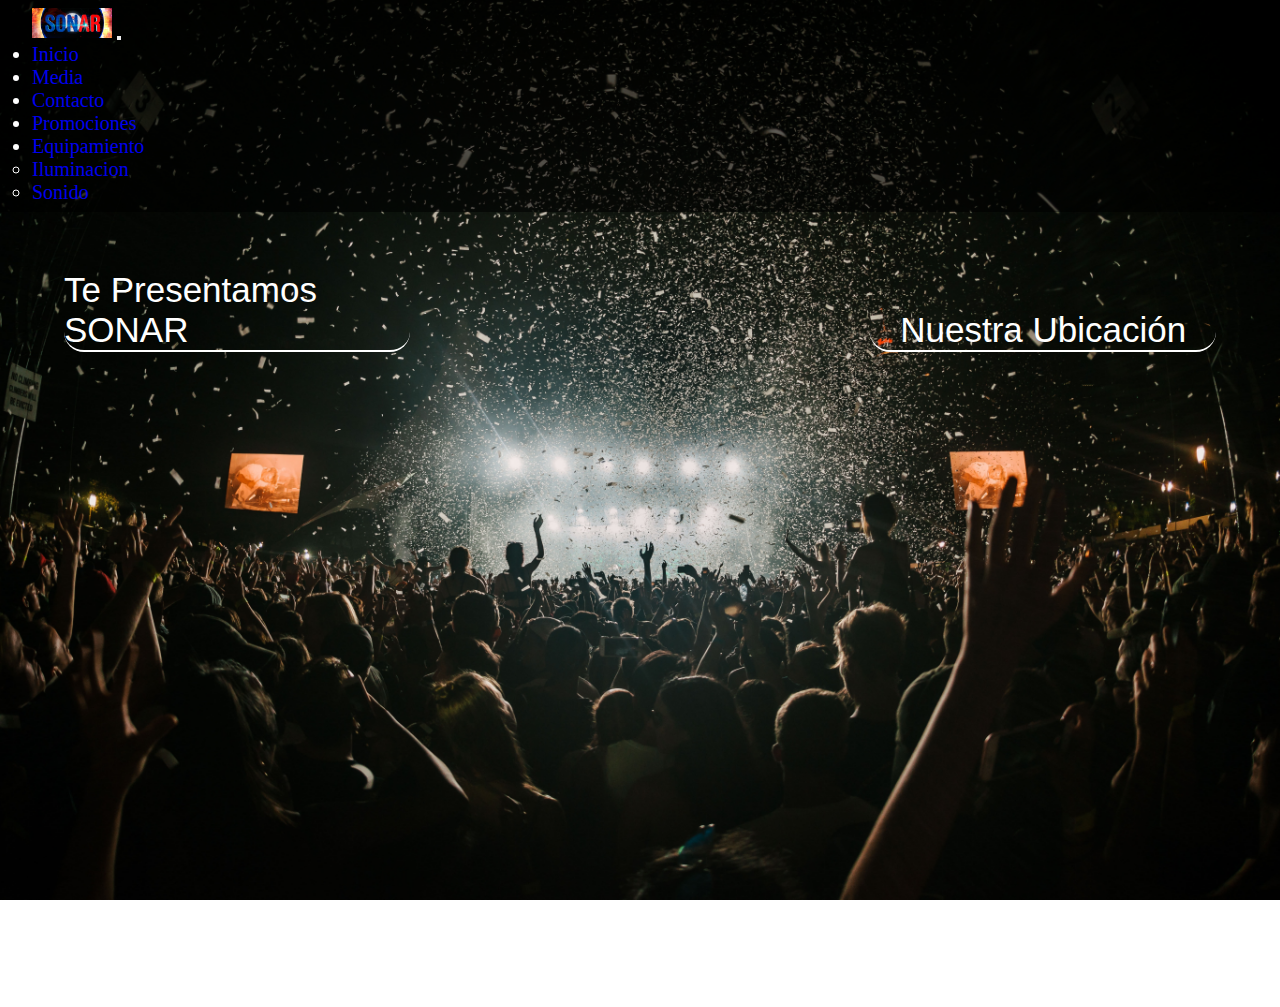
==== index.html @ ed2eee92 "navbar" ====
<!DOCTYPE html>
<html lang="en">
<head>
    <meta charset="UTF-8">
    <meta http-equiv="X-UA-Compatible" content="IE=edge">
    <meta name="viewport" content="width=device-width, initial-scale=1.0">
    <!--link bootstrap-->
    <link href="https://cdn.jsdelivr.net/npm/bootstrap@5.2.0/dist/css/bootstrap.min.css" rel="stylesheet" integrity="sha384-gH2yIJqKdNHPEq0n4Mqa/HGKIhSkIHeL5AyhkYV8i59U5AR6csBvApHHNl/vI1Bx" crossorigin="anonymous">
    <script src="https://cdn.jsdelivr.net/npm/bootstrap@5.2.0/dist/js/bootstrap.bundle.min.js" integrity="sha384-A3rJD856KowSb7dwlZdYEkO39Gagi7vIsF0jrRAoQmDKKtQBHUuLZ9AsSv4jD4Xa" crossorigin="anonymous"></script>
    <!--link css-->
    <link rel="stylesheet" href="css/estilos.css">
    <!--iconos-->
    <link rel="shortcut icon" href="/assets/Iconos/img-sonar.ico" type="image/x-icon">
    <link rel="stylesheet" href="../css/font-awesome.css">
    <!--js-->
    <script src="../js/jquery-3.2.1.js"></script>
    <script src="../js/script.js"></script>
    
    <title>Sonar</title>
</head>
<body>
  <header class="header">
    <nav class="navbar navbar-expand-lg navbar-dark">
      <div class="container-fluid">
        <a class="navbar-brand" href="#">
          <img src="/assets/Img/img-sonar.jpg" alt="logo" width="80px" height="30px">
        </a>
        <button class="navbar-toggler" type="button" data-bs-toggle="collapse" data-bs-target="#navbarSupportedContent" aria-controls="navbarSupportedContent" aria-expanded="false" aria-label="Toggle navigation">
          <span class="navbar-toggler-icon"></span>
        </button>
        <div class="d-flex justify-content-around" id="navbarSupportedContent">
          <ul class="navbar-nav me-auto mb-2 mb-lg-0 ">
            <li class="nav-item">
              <a class="nav-link active" aria-current="page" href="#">Inicio</a>
            </li>
            <li class="nav-item">
              <a class="nav-link active" aria-current="page" href="pages/media.html">Media</a>
            </li>
            <li class="nav-item">
              <a class="nav-link active" aria-current="page" href="pages/contacto.html">Contacto</a>
            </li>
            <li class="nav-item">
              <a class="nav-link active" aria-current="page" href="pages/promociones.html">Promociones</a>
            </li>
            <li class="nav-item dropdown">
              <a class="nav-link dropdown-toggle active" href="#" role="button" data-bs-toggle="dropdown" aria-expanded="false">
                Equipamiento
              </a>
              <ul class="dropdown-menu">
                <li><a class="dropdown-item" href="pages/iluminacion.html">Iluminacion</a></li>
                <li><a class="dropdown-item" href="pages/sonido.html">Sonido</a></li>
              </ul>
            </li>
          </ul>
        </div>
      </div>
    </nav>
  </header>
    <main id="video-ubi">
        <section class="grid-container">
          <article class="item item1">
              <p>Te Presentamos SONAR </p>
          </article>
          <article class="item item2">
            <iframe width="100%" height="300px" src="https://www.youtube.com/embed/h57BL_APNJU" title="Tomorrowland Belgium 2022 l Official Trailer" frameborder="0" allow="accelerometer; autoplay; clipboard-write; encrypted-media; gyroscope; picture-in-picture" allowfullscreen></iframe>
          </article>
          <article class="item item3">
              <p>Nuestra Ubicación</p>
          </article>
          <article class="item item4">
            <iframe src="https://www.google.com/maps/embed?pb=!1m18!1m12!1m3!1d3284.0168878894538!2d-58.38375908423683!3d-34.60373446500705!2m3!1f0!2f0!3f0!3m2!1i1024!2i768!4f13.1!3m3!1m2!1s0x4aa9f0a6da5edb%3A0x11bead4e234e558b!2sObelisco!5e0!3m2!1ses!2sar!4v1658296206039!5m2!1ses!2sar" width="100%" height="300" style="border:0;" allowfullscreen="" loading="lazy" referrerpolicy="no-referrer-when-downgrade"></iframe>
             
          </article>
      </section>
      </main>
      <footer id="footer">
        <article>
            <h4>Desarrollado por Leandro Angelico</h4>
            <h4>Seguinos en nuestras redes</h4>
        </article>
    
        <article class="redessociales">
            <!--Iconos de redes-->
            <!--Iconos de redes-->
            <!--Iconos de redes-->
        </article>
    </footer>
    <script src="libs/bootstrap/js/bootstrap.bundle.min.js"></script>
</body>
</html>
---- css/estilos.css ----
@font-face {
    font-family: 'FontAwesome';
    src: url('../fonts/fontawesome-webfont.eot?v=4.7.0');
    src: url('../fonts/fontawesome-webfont.eot?#iefix&v=4.7.0') format('embedded-opentype'), url('../fonts/fontawesome-webfont.woff2?v=4.7.0') format('woff2'), url('../fonts/fontawesome-webfont.woff?v=4.7.0') format('woff'), url('../fonts/fontawesome-webfont.ttf?v=4.7.0') format('truetype'), url('../fonts/fontawesome-webfont.svg?v=4.7.0#fontawesomeregular') format('svg');
    font-weight: normal;
    font-style: normal;}
/*FONTS*/
@import url('https://fonts.googleapis.com/css2?family=Roboto+Slab:wght@800&display=swap');
@import url('https://fonts.googleapis.com/css2?family=Roboto+Slab:wght@500;800&display=swap'); /*font-family: 'Roboto Slab', serif; */
@import url('https://fonts.googleapis.com/css2?family=Anton&family=Roboto+Slab:wght@500;800&display=swap'); /*font-family: 'Anton', sans-serif;*/
@import url('https://fonts.googleapis.com/css2?family=Anton&family=Montserrat:wght@500&family=Roboto+Slab:wght@500;800&display=swap'); /*font-family: 'Anton', sans-serif */
@import url('https://fonts.googleapis.com/css2?family=Cormorant+SC:wght@300&display=swap'); /*font-family: 'Cormorant SC', serif; */
@import url('https://fonts.googleapis.com/css2?family=Yaldevi&display=swap'); /*font-family: 'Yaldevi', sans-serif; */

*{
    box-sizing: border-box;
    margin: 0;
    padding: 0;
    text-decoration: none;
}

body {
    background-image: url(../assets/backgrounds/fondo2.jpg);
    background-size: cover;
    background-repeat: no-repeat;
    background-position: center;
    background-attachment: fixed;
    display: grid;
    grid-template-rows: auto 1fr auto;
    min-height: 100vh;
   
}
/* footer===================================*/
#footer{
    width: 100%;
    height:115px;
    color: rgb(255, 255, 255);
    padding: 20px 20px;
    font-family: 'Roboto Slab', serif;
}
/* Index Grid =============================*/
.grid-container{
    font-family: 'Yaldevi', sans-serif;
    font-size: 35px;
   
    width: 90%;
    height: 600px;
    margin: 40px auto; 

    display: grid;
    grid-template-columns: 30% 40% 30%;
    grid-template-rows: 100px;
    grid-template-areas:
    "titulo .  titulo-ubi"
    "video  .  ubi"
    ;
}
.item{
    
    display: flex;
    justify-content: center;
    align-items: center;
}
.item1{
    color: white;
    flex-direction: column;
    justify-content: end;
    border-bottom: white solid 2px ;
    border-radius: 20px;

    grid-area: titulo;
}
.item2{ 
    flex-direction: column;
    justify-content:flex-start;
    margin-top: 35px;
   
    grid-area: video;
}
.item3{
    color: white;
    flex-direction: column;
    justify-content: end;
    border-bottom: white solid 2px ;
    border-radius: 20px;

    grid-area: titulo-ubi;
}
.item4{
    flex-direction: column;
    justify-content:flex-start;
    margin-top: 35px;

    grid-area: ubi;  
}
/*Index Grid Responsive=======================*/
@media (max-width:768px){
    .grid-container{
    font-family: 'Yaldevi', sans-serif;
    font-size: 35px;
    
    width: 90%;
    height: 600px;
    margin: 40px auto;
    display: grid;
    grid-template-columns: 100%;
    grid-template-areas:
    "titulo"
    "video"
    "titulo-ubi"
    "ubi"
    ;
    }

.item1{
    text-align: center;      
}
.item3{
    text-align: center;
}

}


/*Barra de navegacion=============================*/
header{
    color: #fff;
    
    justify-content:space-between;
    align-items:center;
    padding: .5rem 2rem;
    text-decoration:none;
    font-size: 20px;
    background-color: rgba(0, 0, 0, 0.555);
}
.logo-header img{
    width: 80px;}

/*FORMULARIO DE CONTACTO===================================*/
.body-contact{
    background: #00000025;
    color: #fff;
    font-family: 'Yaldevi', sans-serif;
    padding: 0 1.5em;
    border-radius: 20px;
}

.contenido{
    max-width: 1170px;
    margin-left: auto;
    margin-right: auto;
    padding: 1.5em;
    margin-top: 6em;
    
}

.contenedor-contacto{
    box-shadow: 0 0 20px 0 rgba(255, 255, 255, 0.301);
    border-radius: 20px;
}

.contenedor-contacto > *{
    padding: 1em;
}

.formulario-contacto{
    background-color: #222222c5;
    border-radius: 20px;
}

.formulario-contacto form{
    display: grid;
    grid-template-columns: 1fr 1fr;
}

.formulario-contacto form .bloque{
    grid-column: 1/3;

}

.formulario-contacto form p{
    margin: 0;
    padding: 1em;
}

.formulario-contacto form button,
.formulario-contacto form input,
.formulario-contacto form textarea{
    width: 100%;
    padding: .7em;
    border: none;
    background: none;
    outline: 0;
    border-bottom: 1px solid #ffffff;
    color: #fff;
}

.formulario-contacto form button{
    background-color: #1100ff;
    border-radius: 20px;
    border: 0;
    text-transform: uppercase;
    padding: 1em;
    cursor: pointer;
    font-family: 'Yaldevi', sans-serif;
}
/*color boton gradiente*/
.formulario-contacto form button:hover{
    background: rgb(2,0,36);
    background: linear-gradient(90deg, rgba(2,0,36,1) 0%, rgba(6,5,79,1) 15%, rgba(255,0,0,1) 52%, rgba(9,9,121,1) 85%); 
   

}

.info-contacto{
    color: rgb(255, 255, 255);
    border-radius: 20px;
    background-image: url(/assets/backgrounds/fondo3.jpg);
    background-size: cover;  
}

.icono-perfil{
    display: flex;
    justify-content: center; 
    margin-bottom: 1em;     
}
.info-contacto h2{
    display: flex;
    justify-content: center;
    margin-bottom: 150px;
}

.info-contacto ul{
    list-style-type: none;
    
}

.info-contacto ul li{
    padding: .3em;
}


/*Formulario responsive========================*/
@media (min-width: 768px) {

    .body-contact{
        height: 100vh;
        padding: 0 4rem;
    }

    .contenedor-contacto{
        display: grid;
        grid-template-columns: 2fr 1fr;
    }

    .contenedor-contacto > *{
        padding: 2em;
    }

    .info-contacto h4,
    .info-contacto ul,
    .info-contacto p{
        padding: 1em;
        text-align: left;
        
    }
    
}
/*Equipamiento Grid==========================*/
.equipamiento-grid{
    font-family: "poppins", sans-serif;
    font-size: 35px;
   
   
    width: 90%;
    height: 600px;
    margin: 40px auto; 

    display: grid;
    grid-template-columns: 290px 290px 290px 290px 290px 290px;
    grid-template-rows: 200px 200px 200px;
    grid-template-areas:
    "img1 img2 img3 img4 img5 img6"
    "img7 img8 img9 img10 img11 img12"
    "img13 img14 img15 img16 img17 img18"   
    ;
}
.img{
    display: flex;
    justify-content: center;
}
.img1{
    background-color: #1100ff;
}
.img2{
    background-color: #fff;
}
.img3{
    background-color: #1100ff;
}
.img4{
    background-color: #fff;
}
.img5{
    background-color: #1100ff;
}
.img6{
    background-color: #fff;
}
.img7{
    background-color: #1100ff;
}
.img8{
    background-color: #fff;
}
.img9{
    background-color: #1100ff;
}
.img10{
    background-color: #fff;
}
.img11{
    background-color: #1100ff;
}
.img12{
    background-color: #fff;
}
.img13{
    background-color: #1100ff;
}
.img14{
    background-color: #fff;
}
.img15{
    background-color: #1100ff;
}
.img16{
    background-color: #fff;
}
.img17{
    background-color: #1100ff;
}
.img18{
    background-color: #fff;
}

/*Equipamiento  Grid Responsive==========================*/
@media(max-width:768px){
    .equipamiento-grid{
    font-family: 'Yaldevi', sans-serif;
    font-size: 35px;
    
    width: 90%;
    height: 600px;
    margin: 40px auto;
    display: grid;
    grid-template-columns: 100%;
    grid-template-rows: 150px 150px 150px 150px 150px 150px 150px 150px 150px 150px 150px 150px 150px 150px 150px 150px 150px 150px;
    grid-template-areas:
    "img1"
    "img2"
    "img3"
    "img4"
    "img5"
    "img6"
    "img7"
    "img8"
    "img9"
    "img10"
    "img11"
    "img12"
    "img13"
    "img14"
    "img15"
    "img16"
    "img17"
    "img18"
    }
}
/*Promociones Grid =============================*/
.promociones-grid{
    font-family: 'Yaldevi', sans-serif;
    font-size: 25px;

    width: 90%;
    height: 600px;
    margin: 40px auto;

    display: grid;
    grid-template-columns:100% ;
    grid-template-rows: 300px;
    grid-template-areas: 
    "promo1"
    "promo2"
    "promo3";
}
.promo{
    display: flex;
    justify-content: center;
    align-items: center;
}
.promo1{
    background-color: #1100ff;
}
.promo2{
    background-color: #fff;
}
.promo3{
    background-color:#1100ff;
}
/*Promociones Grid Responsive============================*/
@media(max-width:768px){
    .promociones-grid{
        font-family: 'Yaldevi', sans-serif;
    font-size: 25px;

    width: 90%;
    height: 600px;
    margin: 40px auto;

    display: grid;
    grid-template-columns: 100%;
    grid-template-rows: 300px 300px 300px;
    grid-template-areas: 
    "promo1"
    "promo2"
    "promo3"
    ;
    }
}
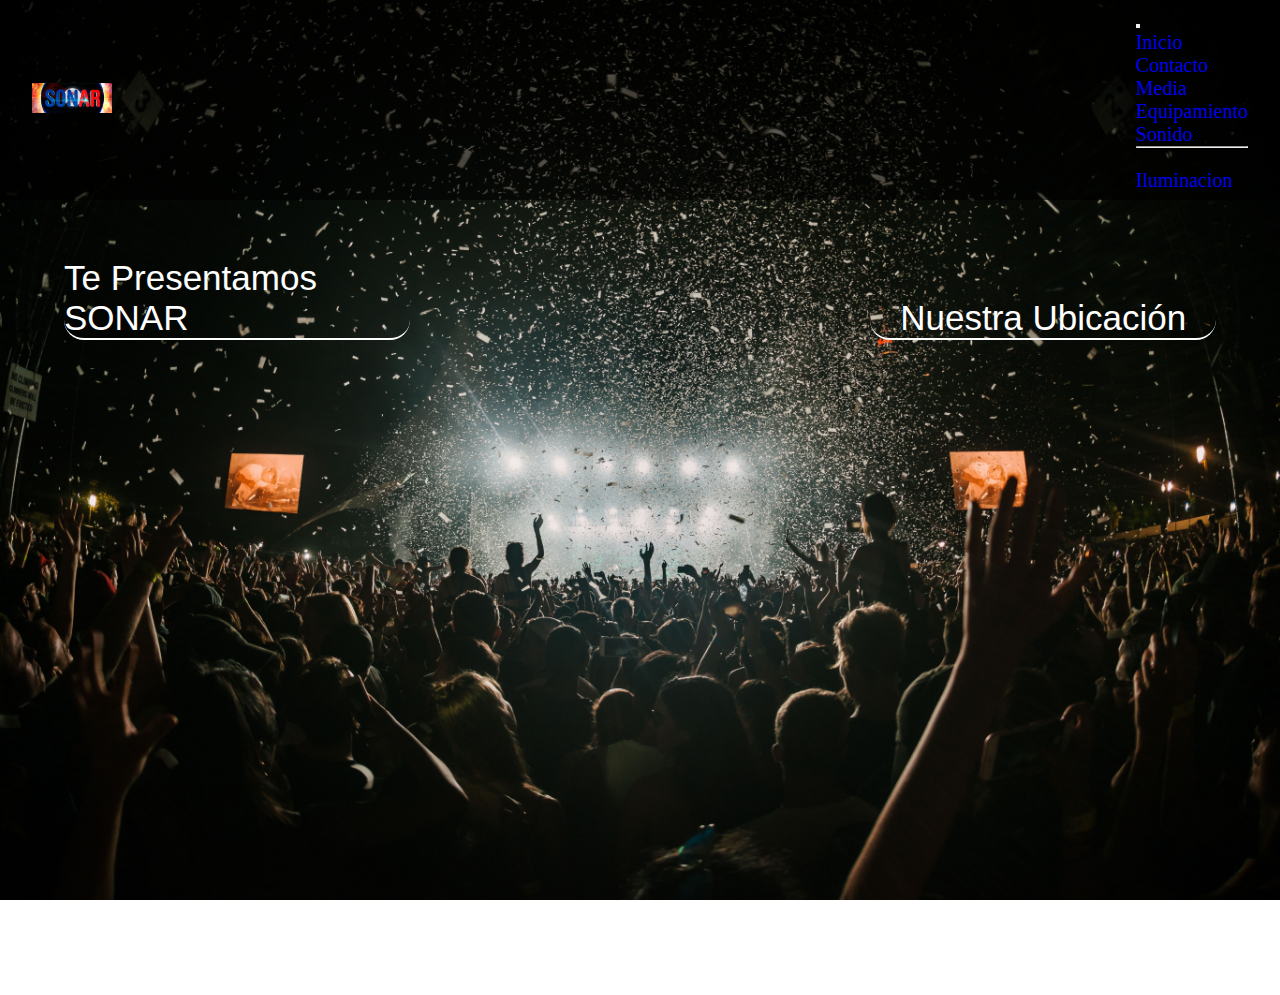
==== commit 9c24edae: "arreglonavbar" ====
--- a/index.html
+++ b/index.html
@@ -20,35 +20,33 @@
 </head>
 <body>
   <header class="header">
+    <div>
+      <img src="/assets/Iconos/img-sonar.ico" alt="icono logo" width="80px">
+    </div>
     <nav class="navbar navbar-expand-lg navbar-dark">
       <div class="container-fluid">
-        <a class="navbar-brand" href="#">
-          <img src="/assets/Img/img-sonar.jpg" alt="logo" width="80px" height="30px">
-        </a>
         <button class="navbar-toggler" type="button" data-bs-toggle="collapse" data-bs-target="#navbarSupportedContent" aria-controls="navbarSupportedContent" aria-expanded="false" aria-label="Toggle navigation">
           <span class="navbar-toggler-icon"></span>
         </button>
-        <div class="d-flex justify-content-around" id="navbarSupportedContent">
-          <ul class="navbar-nav me-auto mb-2 mb-lg-0 ">
+        <div class="collapse navbar-collapse" id="navbarSupportedContent">
+          <ul class="navbar-nav me-auto mb-2 mb-lg-0">
             <li class="nav-item">
               <a class="nav-link active" aria-current="page" href="#">Inicio</a>
             </li>
             <li class="nav-item">
-              <a class="nav-link active" aria-current="page" href="pages/media.html">Media</a>
+              <a class="nav-link active" href="pages/contacto.html">Contacto</a>
             </li>
             <li class="nav-item">
-              <a class="nav-link active" aria-current="page" href="pages/contacto.html">Contacto</a>
-            </li>
-            <li class="nav-item">
-              <a class="nav-link active" aria-current="page" href="pages/promociones.html">Promociones</a>
+              <a class="nav-link active" href="pages/media.html">Media</a>
             </li>
             <li class="nav-item dropdown">
-              <a class="nav-link dropdown-toggle active" href="#" role="button" data-bs-toggle="dropdown" aria-expanded="false">
+              <a class="nav-link active dropdown-toggle" href="#" role="button" data-bs-toggle="dropdown" aria-expanded="false">
                 Equipamiento
               </a>
               <ul class="dropdown-menu">
+                <li><a class="dropdown-item" href="pages/sonido.html">Sonido</a></li>
+                <li><hr class="dropdown-divider"></li>
                 <li><a class="dropdown-item" href="pages/iluminacion.html">Iluminacion</a></li>
-                <li><a class="dropdown-item" href="pages/sonido.html">Sonido</a></li>
               </ul>
             </li>
           </ul>
--- a/css/estilos.css
+++ b/css/estilos.css
@@ -123,9 +123,8 @@
 
 
 /*Barra de navegacion=============================*/
-header{
-    color: #fff;
-    
+header{ 
+    display: flex;
     justify-content:space-between;
     align-items:center;
     padding: .5rem 2rem;
@@ -133,9 +132,6 @@
     font-size: 20px;
     background-color: rgba(0, 0, 0, 0.555);
 }
-.logo-header img{
-    width: 80px;}
-
 /*FORMULARIO DE CONTACTO===================================*/
 .body-contact{
     background: #00000025;
@@ -266,117 +262,7 @@
     }
     
 }
-/*Equipamiento Grid==========================*/
-.equipamiento-grid{
-    font-family: "poppins", sans-serif;
-    font-size: 35px;
-   
-   
-    width: 90%;
-    height: 600px;
-    margin: 40px auto; 
-
-    display: grid;
-    grid-template-columns: 290px 290px 290px 290px 290px 290px;
-    grid-template-rows: 200px 200px 200px;
-    grid-template-areas:
-    "img1 img2 img3 img4 img5 img6"
-    "img7 img8 img9 img10 img11 img12"
-    "img13 img14 img15 img16 img17 img18"   
-    ;
-}
-.img{
-    display: flex;
-    justify-content: center;
-}
-.img1{
-    background-color: #1100ff;
-}
-.img2{
-    background-color: #fff;
-}
-.img3{
-    background-color: #1100ff;
-}
-.img4{
-    background-color: #fff;
-}
-.img5{
-    background-color: #1100ff;
-}
-.img6{
-    background-color: #fff;
-}
-.img7{
-    background-color: #1100ff;
-}
-.img8{
-    background-color: #fff;
-}
-.img9{
-    background-color: #1100ff;
-}
-.img10{
-    background-color: #fff;
-}
-.img11{
-    background-color: #1100ff;
-}
-.img12{
-    background-color: #fff;
-}
-.img13{
-    background-color: #1100ff;
-}
-.img14{
-    background-color: #fff;
-}
-.img15{
-    background-color: #1100ff;
-}
-.img16{
-    background-color: #fff;
-}
-.img17{
-    background-color: #1100ff;
-}
-.img18{
-    background-color: #fff;
-}
-
-/*Equipamiento  Grid Responsive==========================*/
-@media(max-width:768px){
-    .equipamiento-grid{
-    font-family: 'Yaldevi', sans-serif;
-    font-size: 35px;
-    
-    width: 90%;
-    height: 600px;
-    margin: 40px auto;
-    display: grid;
-    grid-template-columns: 100%;
-    grid-template-rows: 150px 150px 150px 150px 150px 150px 150px 150px 150px 150px 150px 150px 150px 150px 150px 150px 150px 150px;
-    grid-template-areas:
-    "img1"
-    "img2"
-    "img3"
-    "img4"
-    "img5"
-    "img6"
-    "img7"
-    "img8"
-    "img9"
-    "img10"
-    "img11"
-    "img12"
-    "img13"
-    "img14"
-    "img15"
-    "img16"
-    "img17"
-    "img18"
-    }
-}
+
 /*Promociones Grid =============================*/
 .promociones-grid{
     font-family: 'Yaldevi', sans-serif;
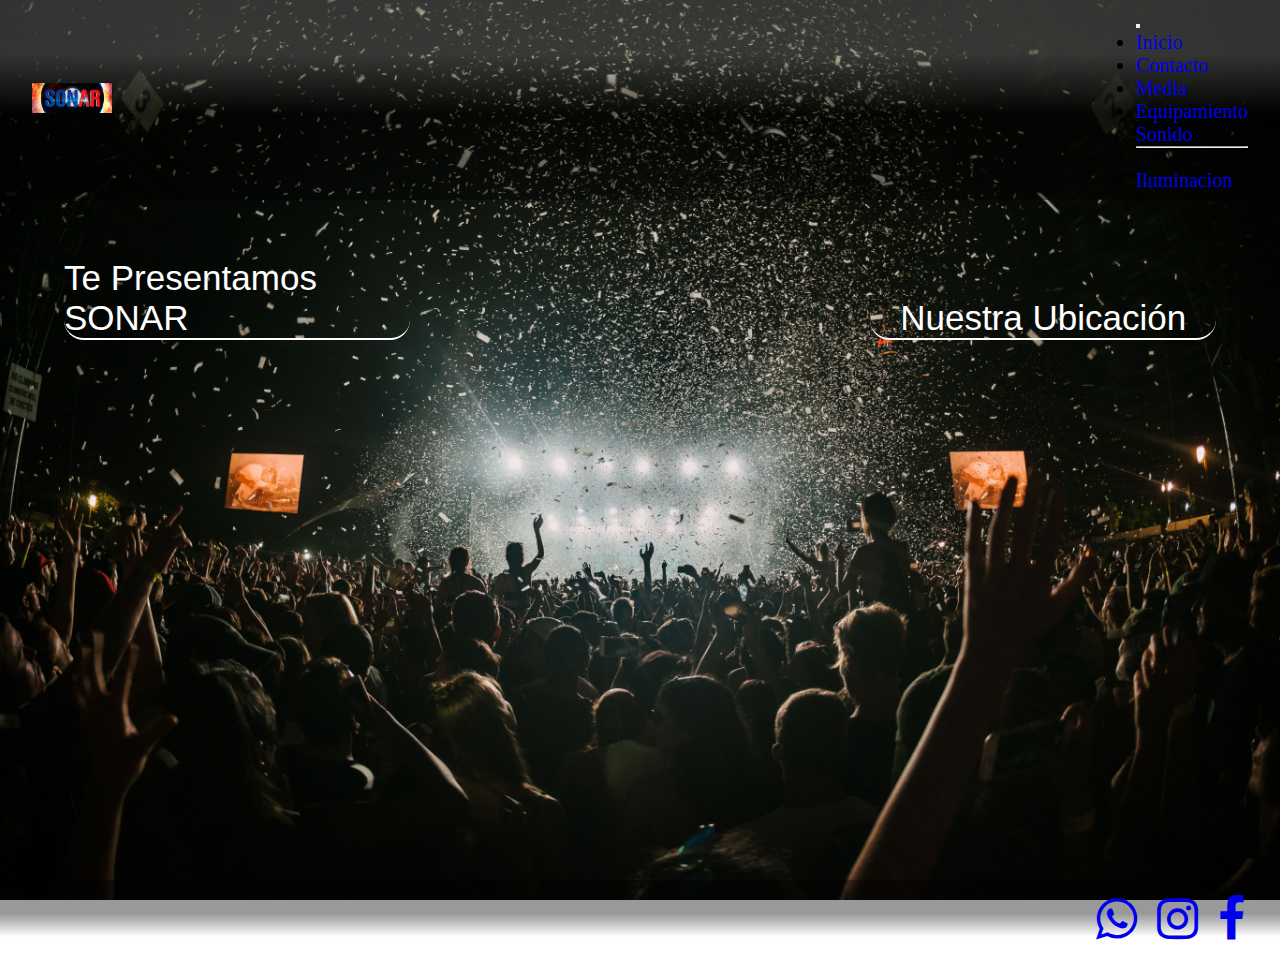
==== commit 0d2924f7: "footer" ====
--- a/index.html
+++ b/index.html
@@ -6,9 +6,11 @@
     <meta name="viewport" content="width=device-width, initial-scale=1.0">
     <!--link bootstrap-->
     <link href="https://cdn.jsdelivr.net/npm/bootstrap@5.2.0/dist/css/bootstrap.min.css" rel="stylesheet" integrity="sha384-gH2yIJqKdNHPEq0n4Mqa/HGKIhSkIHeL5AyhkYV8i59U5AR6csBvApHHNl/vI1Bx" crossorigin="anonymous">
-    <script src="https://cdn.jsdelivr.net/npm/bootstrap@5.2.0/dist/js/bootstrap.bundle.min.js" integrity="sha384-A3rJD856KowSb7dwlZdYEkO39Gagi7vIsF0jrRAoQmDKKtQBHUuLZ9AsSv4jD4Xa" crossorigin="anonymous"></script>
     <!--link css-->
     <link rel="stylesheet" href="css/estilos.css">
+    <!--Animate CSS-->
+    <link
+    rel="stylesheet" href="https://cdnjs.cloudflare.com/ajax/libs/animate.css/4.1.1/animate.min.css"/>
     <!--iconos-->
     <link rel="shortcut icon" href="/assets/Iconos/img-sonar.ico" type="image/x-icon">
     <link rel="stylesheet" href="../css/font-awesome.css">
@@ -19,6 +21,7 @@
     <title>Sonar</title>
 </head>
 <body>
+  <!--Navbar-->
   <header class="header">
     <div>
       <img src="/assets/Iconos/img-sonar.ico" alt="icono logo" width="80px">
@@ -54,6 +57,7 @@
       </div>
     </nav>
   </header>
+    <!--Contenido Index-->
     <main id="video-ubi">
         <section class="grid-container">
           <article class="item item1">
@@ -67,22 +71,26 @@
           </article>
           <article class="item item4">
             <iframe src="https://www.google.com/maps/embed?pb=!1m18!1m12!1m3!1d3284.0168878894538!2d-58.38375908423683!3d-34.60373446500705!2m3!1f0!2f0!3f0!3m2!1i1024!2i768!4f13.1!3m3!1m2!1s0x4aa9f0a6da5edb%3A0x11bead4e234e558b!2sObelisco!5e0!3m2!1ses!2sar!4v1658296206039!5m2!1ses!2sar" width="100%" height="300" style="border:0;" allowfullscreen="" loading="lazy" referrerpolicy="no-referrer-when-downgrade"></iframe>
-             
           </article>
       </section>
+      <article>
       </main>
-      <footer id="footer">
-        <article>
-            <h4>Desarrollado por Leandro Angelico</h4>
-            <h4>Seguinos en nuestras redes</h4>
-        </article>
-    
-        <article class="redessociales">
-            <!--Iconos de redes-->
-            <!--Iconos de redes-->
-            <!--Iconos de redes-->
-        </article>
-    </footer>
+      <!--Footer-->
+      <footer class="container-fluid">
+        <ul >
+          <li class="nav-item animacion-footer animate__animated animate__backInLeft">
+            <a class="nav-link" href="pages/contacto.html"><i class="fa fa-whatsapp fa-3x"></i></a>
+          </li>
+          <li class="nav-item animacion-footer animate__animated animate__backInLeft">
+            <a class="nav-link" href="https://www.instagram.com/sonarsannicolas/"><i class="fa fa-instagram fa-3x"></i></a>
+          </li>
+          <li class="nav-item animacion-footer animate__animated animate__backInLeft">
+            <a class="nav-link" href="https://www.facebook.com/sonarsannicolas.sonarsannicolas.9"><i class="fa fa-facebook fa-3x iconfb"></i></a>
+          </li>
+        </ul>
+      </footer>
+    <!--bootstrap js-->
     <script src="libs/bootstrap/js/bootstrap.bundle.min.js"></script>
+    <script src="https://cdn.jsdelivr.net/npm/bootstrap@5.2.0/dist/js/bootstrap.bundle.min.js" integrity="sha384-A3rJD856KowSb7dwlZdYEkO39Gagi7vIsF0jrRAoQmDKKtQBHUuLZ9AsSv4jD4Xa" crossorigin="anonymous"></script>
 </body>
 </html>--- a/css/estilos.css
+++ b/css/estilos.css
@@ -5,11 +5,8 @@
     font-weight: normal;
     font-style: normal;}
 /*FONTS*/
-@import url('https://fonts.googleapis.com/css2?family=Roboto+Slab:wght@800&display=swap');
 @import url('https://fonts.googleapis.com/css2?family=Roboto+Slab:wght@500;800&display=swap'); /*font-family: 'Roboto Slab', serif; */
 @import url('https://fonts.googleapis.com/css2?family=Anton&family=Roboto+Slab:wght@500;800&display=swap'); /*font-family: 'Anton', sans-serif;*/
-@import url('https://fonts.googleapis.com/css2?family=Anton&family=Montserrat:wght@500&family=Roboto+Slab:wght@500;800&display=swap'); /*font-family: 'Anton', sans-serif */
-@import url('https://fonts.googleapis.com/css2?family=Cormorant+SC:wght@300&display=swap'); /*font-family: 'Cormorant SC', serif; */
 @import url('https://fonts.googleapis.com/css2?family=Yaldevi&display=swap'); /*font-family: 'Yaldevi', sans-serif; */
 
 *{
@@ -28,16 +25,62 @@
     display: grid;
     grid-template-rows: auto 1fr auto;
     min-height: 100vh;
+    flex-wrap: wrap;
+}
+/* footer===================================*/
+footer{
+    padding: 15px;
+    background: rgb(255,255,255);
+    background: linear-gradient(0deg, 
+    rgba(255,255,255,0.196516106442577) 27%,
+    rgba(0,0,0,0.4009978991596639) 57%,
+    rgba(0,0,0,0.4009978991596639) 100%,
+    rgba(0,0,0,0.40379901960784315) 100%);
+    position: relative;
+    
+    
+
+}
+  footer ul {
+    color: white;
+    display: flex;
+    justify-content:flex-end;
+    list-style: none; 
+  }
+  footer ul li{
+    padding-left: 20px;
+    position: relative;
+  }
+  footer ul li:hover{
+    cursor: pointer;
+    color: rgb(0,61,255);
+  }
+  .iconfb{
+    padding-right: 20px;
+}
+
+.camada41165{
+    animation-name: backInLeft;
+    animation-duration: 5s;
+    animation-delay: 6s;
+    animation-timing-function: ease-out;
+}
+
+  /*footer responsive====================*/
+  @media (max-width:768px){
+    footer{
+        display: flex;
+        justify-content: flex-end;
+        align-items: flex-end;   
+    }
+    footer ul li{
+        padding-left: 20px;
+    }
+    .iconfb{
+        padding-right: 10px;   
+    }  
+  }
    
-}
-/* footer===================================*/
-#footer{
-    width: 100%;
-    height:115px;
-    color: rgb(255, 255, 255);
-    padding: 20px 20px;
-    font-family: 'Roboto Slab', serif;
-}
 /* Index Grid =============================*/
 .grid-container{
     font-family: 'Yaldevi', sans-serif;
@@ -90,6 +133,7 @@
     flex-direction: column;
     justify-content:flex-start;
     margin-top: 35px;
+    margin-bottom: 35px;
 
     grid-area: ubi;  
 }
@@ -100,7 +144,7 @@
     font-size: 35px;
     
     width: 90%;
-    height: 600px;
+    height: 110vh;
     margin: 40px auto;
     display: grid;
     grid-template-columns: 100%;
@@ -109,6 +153,7 @@
     "video"
     "titulo-ubi"
     "ubi"
+    "."
     ;
     }
 
@@ -130,24 +175,27 @@
     padding: .5rem 2rem;
     text-decoration:none;
     font-size: 20px;
-    background-color: rgba(0, 0, 0, 0.555);
-}
+    background: rgb(255,255,255);
+    background: linear-gradient(180deg, 
+    rgba(255,255,255,0.196516106442577) 27%,
+    rgba(0,0,0,0.4009978991596639) 57%, 
+    rgba(0,0,0,0.4009978991596639) 100%, 
+    rgba(0,0,0,0.40379901960784315) 100%);
+}
+
 /*FORMULARIO DE CONTACTO===================================*/
-.body-contact{
+.contenido{
     background: #00000025;
     color: #fff;
     font-family: 'Yaldevi', sans-serif;
     padding: 0 1.5em;
     border-radius: 20px;
-}
-
-.contenido{
+
     max-width: 1170px;
     margin-left: auto;
     margin-right: auto;
-    padding: 1.5em;
-    margin-top: 6em;
-    
+    padding: 1.5em;  
+    margin-bottom: 150px; 
 }
 
 .contenedor-contacto{
@@ -263,54 +311,42 @@
     
 }
 
-/*Promociones Grid =============================*/
-.promociones-grid{
-    font-family: 'Yaldevi', sans-serif;
-    font-size: 25px;
-
-    width: 90%;
-    height: 600px;
-    margin: 40px auto;
-
-    display: grid;
-    grid-template-columns:100% ;
-    grid-template-rows: 300px;
-    grid-template-areas: 
-    "promo1"
-    "promo2"
-    "promo3";
-}
-.promo{
+/*carrusel====================================*/
+.carrusel{
+    width: 29%;
+    
+}
+.flex-carrusel{
     display: flex;
     justify-content: center;
-    align-items: center;
-}
-.promo1{
-    background-color: #1100ff;
-}
-.promo2{
-    background-color: #fff;
-}
-.promo3{
-    background-color:#1100ff;
-}
-/*Promociones Grid Responsive============================*/
-@media(max-width:768px){
-    .promociones-grid{
-        font-family: 'Yaldevi', sans-serif;
-    font-size: 25px;
-
-    width: 90%;
-    height: 600px;
-    margin: 40px auto;
-
-    display: grid;
-    grid-template-columns: 100%;
-    grid-template-rows: 300px 300px 300px;
-    grid-template-areas: 
-    "promo1"
-    "promo2"
-    "promo3"
-    ;
-    }
+}
+.carousel-inner{
+    border: solid rgb(0, 0, 0) 1px;
+    border-radius: 20px;
+}
+.carousel-indicators{
+  margin-bottom: 40px;
+}
+.carousel-control-prev{
+    margin-bottom: 80px;
+}
+.carousel-control-next{
+    margin-bottom: 80px;
+}
+/*carrusel responsive================================*/
+@media (max-width: 768px){
+
+    .carrusel{
+        width:100%;
+    }
+    .carousel-inner{
+        border: solid rgb(0, 0, 0) 1px;
+        border-radius: 20px;
+    }   
+}
+
+
+/*texto iluminacion================*/
+.txt{
+    color: wheat;
 }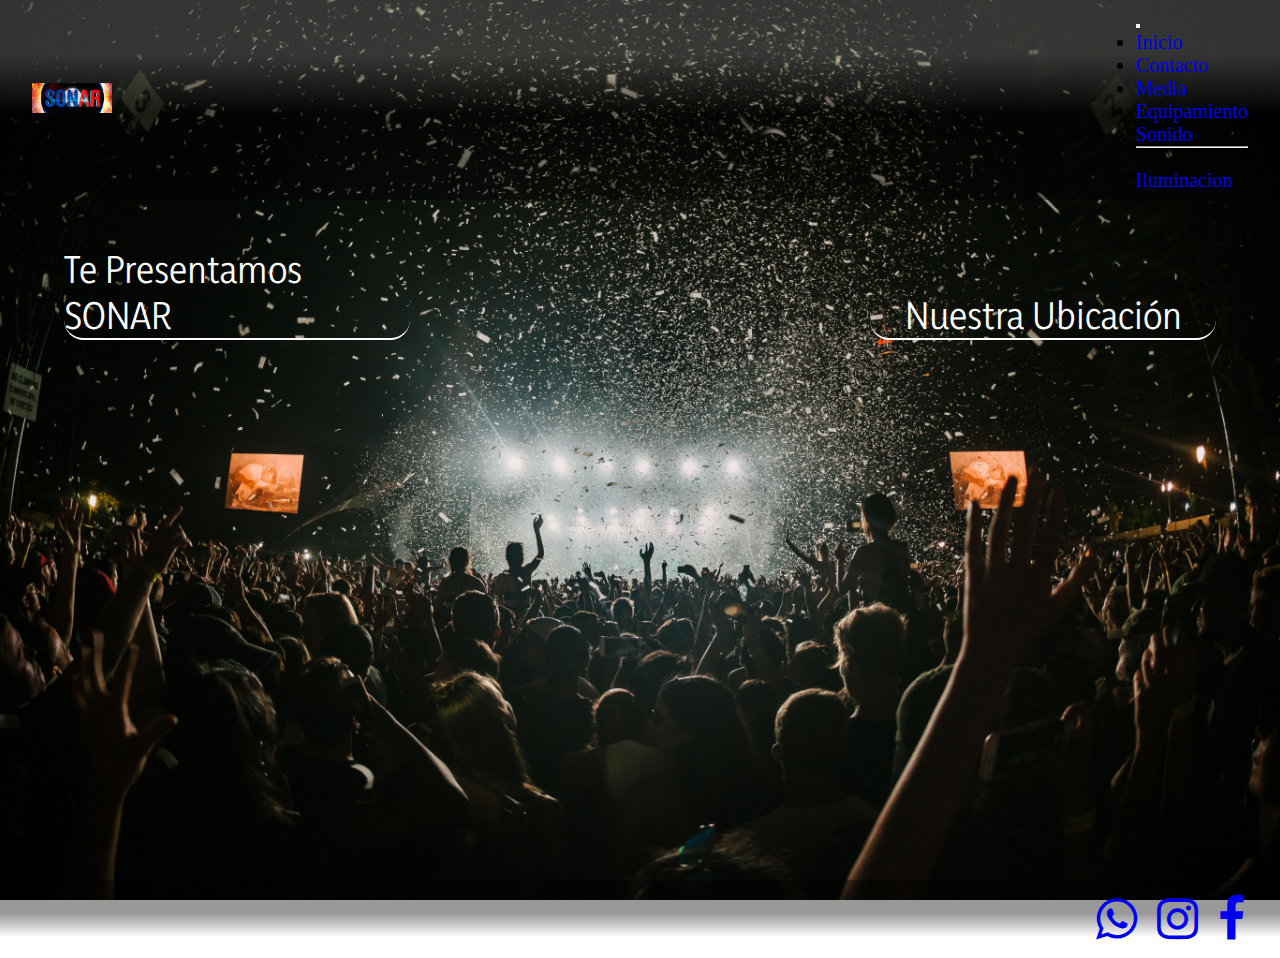
==== commit 97dc6748: "meta" ====
--- a/index.html
+++ b/index.html
@@ -1,9 +1,12 @@
 <!DOCTYPE html>
-<html lang="en">
+<html lang="es">
 <head>
     <meta charset="UTF-8">
     <meta http-equiv="X-UA-Compatible" content="IE=edge">
     <meta name="viewport" content="width=device-width, initial-scale=1.0">
+    <!--SEO-->
+    <meta name="description" content="Servicio de DJ, Sonido e Iluminacion">
+    <meta name="keywords" content="SONIDO, DJ, CABEZALES MOVILES, PIONEER, FIESTAS, ILUMINACION">
     <!--link bootstrap-->
     <link href="https://cdn.jsdelivr.net/npm/bootstrap@5.2.0/dist/css/bootstrap.min.css" rel="stylesheet" integrity="sha384-gH2yIJqKdNHPEq0n4Mqa/HGKIhSkIHeL5AyhkYV8i59U5AR6csBvApHHNl/vI1Bx" crossorigin="anonymous">
     <!--link css-->
@@ -12,19 +15,16 @@
     <link
     rel="stylesheet" href="https://cdnjs.cloudflare.com/ajax/libs/animate.css/4.1.1/animate.min.css"/>
     <!--iconos-->
-    <link rel="shortcut icon" href="/assets/Iconos/img-sonar.ico" type="image/x-icon">
+    <link rel="shortcut icon" href="../assets/Iconos/img-sonar.ico" type="image/x-icon">
     <link rel="stylesheet" href="../css/font-awesome.css">
-    <!--js-->
-    <script src="../js/jquery-3.2.1.js"></script>
-    <script src="../js/script.js"></script>
     
-    <title>Sonar</title>
+    <title>Sonar-Inicio</title>
 </head>
 <body>
   <!--Navbar-->
   <header class="header">
     <div>
-      <img src="/assets/Iconos/img-sonar.ico" alt="icono logo" width="80px">
+      <img src="../assets/Iconos/img-sonar.ico" alt="icono logo" width="80px">
     </div>
     <nav class="navbar navbar-expand-lg navbar-dark">
       <div class="container-fluid">
@@ -89,8 +89,11 @@
           </li>
         </ul>
       </footer>
-    <!--bootstrap js-->
-    <script src="libs/bootstrap/js/bootstrap.bundle.min.js"></script>
-    <script src="https://cdn.jsdelivr.net/npm/bootstrap@5.2.0/dist/js/bootstrap.bundle.min.js" integrity="sha384-A3rJD856KowSb7dwlZdYEkO39Gagi7vIsF0jrRAoQmDKKtQBHUuLZ9AsSv4jD4Xa" crossorigin="anonymous"></script>
 </body>
+<!--bootstrap js-->
+<script src="libs/bootstrap/js/bootstrap.bundle.min.js"></script>
+<script src="https://cdn.jsdelivr.net/npm/bootstrap@5.2.0/dist/js/bootstrap.bundle.min.js" integrity="sha384-A3rJD856KowSb7dwlZdYEkO39Gagi7vIsF0jrRAoQmDKKtQBHUuLZ9AsSv4jD4Xa" crossorigin="anonymous"></script>
+<!--js-->
+<script src="../js/jquery-3.2.1.js"></script>
+<script src="../js/script.js"></script>
 </html>--- a/css/estilos.css
+++ b/css/estilos.css
@@ -1,352 +1,328 @@
+@import url("https://fonts.googleapis.com/css2?family=Roboto+Slab:wght@500;800&display=swap");
+@import url("https://fonts.googleapis.com/css2?family=Anton&family=Roboto+Slab:wght@500;800&display=swap");
+@import url("https://fonts.googleapis.com/css2?family=Yaldevi&display=swap");
 @font-face {
-    font-family: 'FontAwesome';
-    src: url('../fonts/fontawesome-webfont.eot?v=4.7.0');
-    src: url('../fonts/fontawesome-webfont.eot?#iefix&v=4.7.0') format('embedded-opentype'), url('../fonts/fontawesome-webfont.woff2?v=4.7.0') format('woff2'), url('../fonts/fontawesome-webfont.woff?v=4.7.0') format('woff'), url('../fonts/fontawesome-webfont.ttf?v=4.7.0') format('truetype'), url('../fonts/fontawesome-webfont.svg?v=4.7.0#fontawesomeregular') format('svg');
-    font-weight: normal;
-    font-style: normal;}
+  font-family: "FontAwesome";
+  src: url("../fonts/fontawesome-webfont.eot?v=4.7.0");
+  src: url("../fonts/fontawesome-webfont.eot?#iefix&v=4.7.0") format("embedded-opentype"), url("../fonts/fontawesome-webfont.woff2?v=4.7.0") format("woff2"), url("../fonts/fontawesome-webfont.woff?v=4.7.0") format("woff"), url("../fonts/fontawesome-webfont.ttf?v=4.7.0") format("truetype"), url("../fonts/fontawesome-webfont.svg?v=4.7.0#fontawesomeregular") format("svg");
+  font-weight: normal;
+  font-style: normal;
+}
 /*FONTS*/
-@import url('https://fonts.googleapis.com/css2?family=Roboto+Slab:wght@500;800&display=swap'); /*font-family: 'Roboto Slab', serif; */
-@import url('https://fonts.googleapis.com/css2?family=Anton&family=Roboto+Slab:wght@500;800&display=swap'); /*font-family: 'Anton', sans-serif;*/
-@import url('https://fonts.googleapis.com/css2?family=Yaldevi&display=swap'); /*font-family: 'Yaldevi', sans-serif; */
-
-*{
-    box-sizing: border-box;
-    margin: 0;
-    padding: 0;
-    text-decoration: none;
+/*font-family: 'Roboto Slab', serif; */
+/*font-family: 'Anton', sans-serif;*/
+/*font-family: 'Yaldevi', sans-serif; */
+* {
+  box-sizing: border-box;
+  margin: 0;
+  padding: 0;
+  text-decoration: none;
 }
 
 body {
-    background-image: url(../assets/backgrounds/fondo2.jpg);
-    background-size: cover;
-    background-repeat: no-repeat;
-    background-position: center;
-    background-attachment: fixed;
-    display: grid;
-    grid-template-rows: auto 1fr auto;
-    min-height: 100vh;
-    flex-wrap: wrap;
-}
+  background-image: url(../assets/backgrounds/fondo2.jpg);
+  background-size: cover;
+  background-repeat: no-repeat;
+  background-position: center;
+  background-attachment: fixed;
+  display: grid;
+  grid-template-rows: auto 1fr auto;
+  min-height: 100vh;
+  flex-wrap: wrap;
+}
+
 /* footer===================================*/
-footer{
-    padding: 15px;
-    background: rgb(255,255,255);
-    background: linear-gradient(0deg, 
-    rgba(255,255,255,0.196516106442577) 27%,
-    rgba(0,0,0,0.4009978991596639) 57%,
-    rgba(0,0,0,0.4009978991596639) 100%,
-    rgba(0,0,0,0.40379901960784315) 100%);
-    position: relative;
-    
-    
-
-}
-  footer ul {
-    color: white;
+footer {
+  padding: 15px;
+  background: rgb(255, 255, 255);
+  background: linear-gradient(0deg, rgba(255, 255, 255, 0.1965161064) 27%, rgba(0, 0, 0, 0.4009978992) 57%, rgba(0, 0, 0, 0.4009978992) 100%, rgba(0, 0, 0, 0.4037990196) 100%);
+  position: relative;
+}
+
+footer ul {
+  color: white;
+  display: flex;
+  justify-content: flex-end;
+  list-style: none;
+}
+
+footer ul li {
+  padding-left: 20px;
+  position: relative;
+}
+
+footer ul li:hover {
+  cursor: pointer;
+  color: rgb(0, 61, 255);
+}
+
+.iconfb {
+  padding-right: 20px;
+}
+
+/*footer responsive====================*/
+@media (max-width: 768px) {
+  footer {
     display: flex;
-    justify-content:flex-end;
-    list-style: none; 
-  }
-  footer ul li{
+    justify-content: flex-end;
+    align-items: flex-end;
+  }
+  footer ul li {
     padding-left: 20px;
-    position: relative;
-  }
-  footer ul li:hover{
-    cursor: pointer;
-    color: rgb(0,61,255);
-  }
-  .iconfb{
-    padding-right: 20px;
-}
-
-.camada41165{
-    animation-name: backInLeft;
-    animation-duration: 5s;
-    animation-delay: 6s;
-    animation-timing-function: ease-out;
-}
-
-  /*footer responsive====================*/
-  @media (max-width:768px){
-    footer{
-        display: flex;
-        justify-content: flex-end;
-        align-items: flex-end;   
-    }
-    footer ul li{
-        padding-left: 20px;
-    }
-    .iconfb{
-        padding-right: 10px;   
-    }  
-  }
-   
+  }
+  .iconfb {
+    padding-right: 10px;
+  }
+}
 /* Index Grid =============================*/
-.grid-container{
-    font-family: 'Yaldevi', sans-serif;
+.grid-container {
+  font-family: "Yaldevi", sans-serif;
+  font-size: 35px;
+  width: 90%;
+  height: 600px;
+  margin: 40px auto;
+  display: grid;
+  grid-template-columns: 30% 40% 30%;
+  grid-template-rows: 100px;
+  grid-template-areas: "titulo .  titulo-ubi" "video  .  ubi";
+}
+
+.item {
+  display: flex;
+  justify-content: center;
+  align-items: center;
+}
+
+.item1 {
+  color: rgb(255, 255, 255);
+  flex-direction: column;
+  justify-content: end;
+  border-bottom: rgb(255, 255, 255) solid 2px;
+  border-radius: 20px;
+  grid-area: titulo;
+}
+
+.item2 {
+  flex-direction: column;
+  justify-content: flex-start;
+  margin-top: 35px;
+  grid-area: video;
+}
+
+.item3 {
+  color: rgb(255, 255, 255);
+  flex-direction: column;
+  justify-content: end;
+  border-bottom: rgb(255, 255, 255) solid 2px;
+  border-radius: 20px;
+  grid-area: titulo-ubi;
+}
+
+.item4 {
+  flex-direction: column;
+  justify-content: flex-start;
+  margin-top: 35px;
+  margin-bottom: 35px;
+  grid-area: ubi;
+}
+
+/*Index Grid Responsive=======================*/
+@media (max-width: 768px) {
+  .grid-container {
+    font-family: "Yaldevi", sans-serif;
     font-size: 35px;
-   
-    width: 90%;
-    height: 600px;
-    margin: 40px auto; 
-
-    display: grid;
-    grid-template-columns: 30% 40% 30%;
-    grid-template-rows: 100px;
-    grid-template-areas:
-    "titulo .  titulo-ubi"
-    "video  .  ubi"
-    ;
-}
-.item{
-    
-    display: flex;
-    justify-content: center;
-    align-items: center;
-}
-.item1{
-    color: white;
-    flex-direction: column;
-    justify-content: end;
-    border-bottom: white solid 2px ;
-    border-radius: 20px;
-
-    grid-area: titulo;
-}
-.item2{ 
-    flex-direction: column;
-    justify-content:flex-start;
-    margin-top: 35px;
-   
-    grid-area: video;
-}
-.item3{
-    color: white;
-    flex-direction: column;
-    justify-content: end;
-    border-bottom: white solid 2px ;
-    border-radius: 20px;
-
-    grid-area: titulo-ubi;
-}
-.item4{
-    flex-direction: column;
-    justify-content:flex-start;
-    margin-top: 35px;
-    margin-bottom: 35px;
-
-    grid-area: ubi;  
-}
-/*Index Grid Responsive=======================*/
-@media (max-width:768px){
-    .grid-container{
-    font-family: 'Yaldevi', sans-serif;
-    font-size: 35px;
-    
     width: 90%;
     height: 110vh;
     margin: 40px auto;
     display: grid;
     grid-template-columns: 100%;
-    grid-template-areas:
-    "titulo"
-    "video"
-    "titulo-ubi"
-    "ubi"
-    "."
-    ;
-    }
-
-.item1{
-    text-align: center;      
-}
-.item3{
+    grid-template-areas: "titulo" "video" "titulo-ubi" "ubi" ".";
+  }
+  .item1 {
     text-align: center;
-}
-
-}
-
-
+  }
+  .item3 {
+    text-align: center;
+  }
+}
 /*Barra de navegacion=============================*/
-header{ 
-    display: flex;
-    justify-content:space-between;
-    align-items:center;
-    padding: .5rem 2rem;
-    text-decoration:none;
-    font-size: 20px;
-    background: rgb(255,255,255);
-    background: linear-gradient(180deg, 
-    rgba(255,255,255,0.196516106442577) 27%,
-    rgba(0,0,0,0.4009978991596639) 57%, 
-    rgba(0,0,0,0.4009978991596639) 100%, 
-    rgba(0,0,0,0.40379901960784315) 100%);
+header {
+  display: flex;
+  justify-content: space-between;
+  align-items: center;
+  padding: 0.5rem 2rem;
+  text-decoration: none;
+  font-size: 20px;
+  background: rgb(255, 255, 255);
+  background: linear-gradient(180deg, rgba(255, 255, 255, 0.1965161064) 27%, rgba(0, 0, 0, 0.4009978992) 57%, rgba(0, 0, 0, 0.4009978992) 100%, rgba(0, 0, 0, 0.4037990196) 100%);
 }
 
 /*FORMULARIO DE CONTACTO===================================*/
-.contenido{
-    background: #00000025;
-    color: #fff;
-    font-family: 'Yaldevi', sans-serif;
-    padding: 0 1.5em;
-    border-radius: 20px;
-
-    max-width: 1170px;
-    margin-left: auto;
-    margin-right: auto;
-    padding: 1.5em;  
-    margin-bottom: 150px; 
-}
-
-.contenedor-contacto{
-    box-shadow: 0 0 20px 0 rgba(255, 255, 255, 0.301);
-    border-radius: 20px;
-}
-
-.contenedor-contacto > *{
-    padding: 1em;
-}
-
-.formulario-contacto{
-    background-color: #222222c5;
-    border-radius: 20px;
-}
-
-.formulario-contacto form{
-    display: grid;
-    grid-template-columns: 1fr 1fr;
-}
-
-.formulario-contacto form .bloque{
-    grid-column: 1/3;
-
-}
-
-.formulario-contacto form p{
-    margin: 0;
-    padding: 1em;
+.contenido {
+  background: rgba(0, 0, 0, 0.507);
+  color: rgb(255, 255, 255);
+  font-family: "Yaldevi";
+  padding: 0 1.5em;
+  border-radius: 20px;
+  max-width: 1170px;
+  margin-left: auto;
+  margin-right: auto;
+  padding: 1.5em;
+  margin-bottom: 150px;
+}
+
+.contenedor-contacto {
+  box-shadow: 0 0 20px 0 rgba(255, 255, 255, 0.301);
+  border-radius: 20px;
+}
+
+.contenedor-contacto > * {
+  padding: 1em;
+}
+
+.formulario-contacto {
+  background-color: rgba(0, 0, 0, 0.507);
+  border-radius: 20px;
+}
+
+.formulario-contacto form {
+  display: grid;
+  grid-template-columns: 1fr 1fr;
+}
+
+.formulario-contacto form .bloque {
+  grid-column: 1/3;
+}
+
+.formulario-contacto form p {
+  margin: 0;
+  padding: 1em;
 }
 
 .formulario-contacto form button,
 .formulario-contacto form input,
-.formulario-contacto form textarea{
-    width: 100%;
-    padding: .7em;
-    border: none;
-    background: none;
-    outline: 0;
-    border-bottom: 1px solid #ffffff;
-    color: #fff;
-}
-
-.formulario-contacto form button{
-    background-color: #1100ff;
-    border-radius: 20px;
-    border: 0;
-    text-transform: uppercase;
-    padding: 1em;
-    cursor: pointer;
-    font-family: 'Yaldevi', sans-serif;
-}
+.formulario-contacto form textarea {
+  width: 100%;
+  padding: 0.7em;
+  border: none;
+  background: none;
+  outline: 0;
+  border-bottom: 1px solid rgb(255, 255, 255);
+  color: rgb(255, 255, 255);
+}
+
+.formulario-contacto form button {
+  background-color: #1100ff;
+  border-radius: 20px;
+  border: 0;
+  text-transform: uppercase;
+  padding: 1em;
+  cursor: pointer;
+  font-family: "Yaldevi";
+}
+
 /*color boton gradiente*/
-.formulario-contacto form button:hover{
-    background: rgb(2,0,36);
-    background: linear-gradient(90deg, rgba(2,0,36,1) 0%, rgba(6,5,79,1) 15%, rgba(255,0,0,1) 52%, rgba(9,9,121,1) 85%); 
-   
-
-}
-
-.info-contacto{
-    color: rgb(255, 255, 255);
-    border-radius: 20px;
-    background-image: url(/assets/backgrounds/fondo3.jpg);
-    background-size: cover;  
-}
-
-.icono-perfil{
-    display: flex;
-    justify-content: center; 
-    margin-bottom: 1em;     
-}
-.info-contacto h2{
-    display: flex;
-    justify-content: center;
-    margin-bottom: 150px;
-}
-
-.info-contacto ul{
-    list-style-type: none;
-    
-}
-
-.info-contacto ul li{
-    padding: .3em;
-}
-
+.formulario-contacto form button:hover {
+  background: rgb(2, 0, 36);
+  background: linear-gradient(90deg, rgb(2, 0, 36) 0%, rgb(6, 5, 79) 15%, rgb(255, 0, 0) 52%, rgb(9, 9, 121) 85%);
+}
+
+.info-contacto {
+  color: rgb(255, 255, 255);
+  border-radius: 20px;
+  background-image: url(../assets/backgrounds/fondo3.jpg);
+  background-size: cover;
+}
+
+.icono-perfil {
+  display: flex;
+  justify-content: center;
+  margin-bottom: 1em;
+}
+
+.info-contacto h2 {
+  display: flex;
+  justify-content: center;
+  text-align: center;
+  margin-bottom: 150px;
+}
+
+.info-contacto ul {
+  list-style-type: none;
+}
+
+.info-contacto ul li {
+  padding: 0.3em;
+}
 
 /*Formulario responsive========================*/
 @media (min-width: 768px) {
-
-    .body-contact{
-        height: 100vh;
-        padding: 0 4rem;
-    }
-
-    .contenedor-contacto{
-        display: grid;
-        grid-template-columns: 2fr 1fr;
-    }
-
-    .contenedor-contacto > *{
-        padding: 2em;
-    }
-
-    .info-contacto h4,
-    .info-contacto ul,
-    .info-contacto p{
-        padding: 1em;
-        text-align: left;
-        
-    }
-    
-}
-
+  .body-contact {
+    height: 100vh;
+    padding: 0 4rem;
+  }
+  .contenedor-contacto {
+    display: grid;
+    grid-template-columns: 2fr 1fr;
+  }
+  .contenedor-contacto > * {
+    padding: 2em;
+  }
+  .info-contacto h4,
+.info-contacto ul,
+.info-contacto p {
+    padding: 1em;
+    text-align: left;
+  }
+}
 /*carrusel====================================*/
-.carrusel{
-    width: 29%;
-    
-}
-.flex-carrusel{
-    display: flex;
-    justify-content: center;
-}
-.carousel-inner{
+.carrusel {
+  width: 29%;
+}
+
+.flex-carrusel {
+  display: flex;
+  justify-content: center;
+}
+
+.carousel-inner {
+  border: solid rgb(0, 0, 0) 1px;
+  border-radius: 20px;
+}
+
+.carousel-indicators {
+  margin-bottom: 40px;
+}
+
+.carousel-control-prev {
+  margin-bottom: 80px;
+}
+
+.carousel-control-next {
+  margin-bottom: 80px;
+}
+
+/*carrusel responsive================================*/
+@media (max-width: 768px) {
+  .carrusel {
+    width: 100%;
+  }
+  .carousel-inner {
     border: solid rgb(0, 0, 0) 1px;
     border-radius: 20px;
-}
-.carousel-indicators{
-  margin-bottom: 40px;
-}
-.carousel-control-prev{
-    margin-bottom: 80px;
-}
-.carousel-control-next{
-    margin-bottom: 80px;
-}
-/*carrusel responsive================================*/
-@media (max-width: 768px){
-
-    .carrusel{
-        width:100%;
-    }
-    .carousel-inner{
-        border: solid rgb(0, 0, 0) 1px;
-        border-radius: 20px;
-    }   
-}
-
-
-/*texto iluminacion================*/
-.txt{
-    color: wheat;
-}+  }
+}
+.txt {
+  color: rgb(255, 255, 255);
+}
+
+.fondo-img {
+  background-color: rgba(0, 0, 0, 0.507);
+  border-radius: 20px;
+}
+
+/*fondo iluminacion====================*/
+.iluminacion-fondo {
+  background-color: rgba(0, 0, 0, 0.507);
+  border-radius: 20px;
+}/*# sourceMappingURL=estilos.css.map */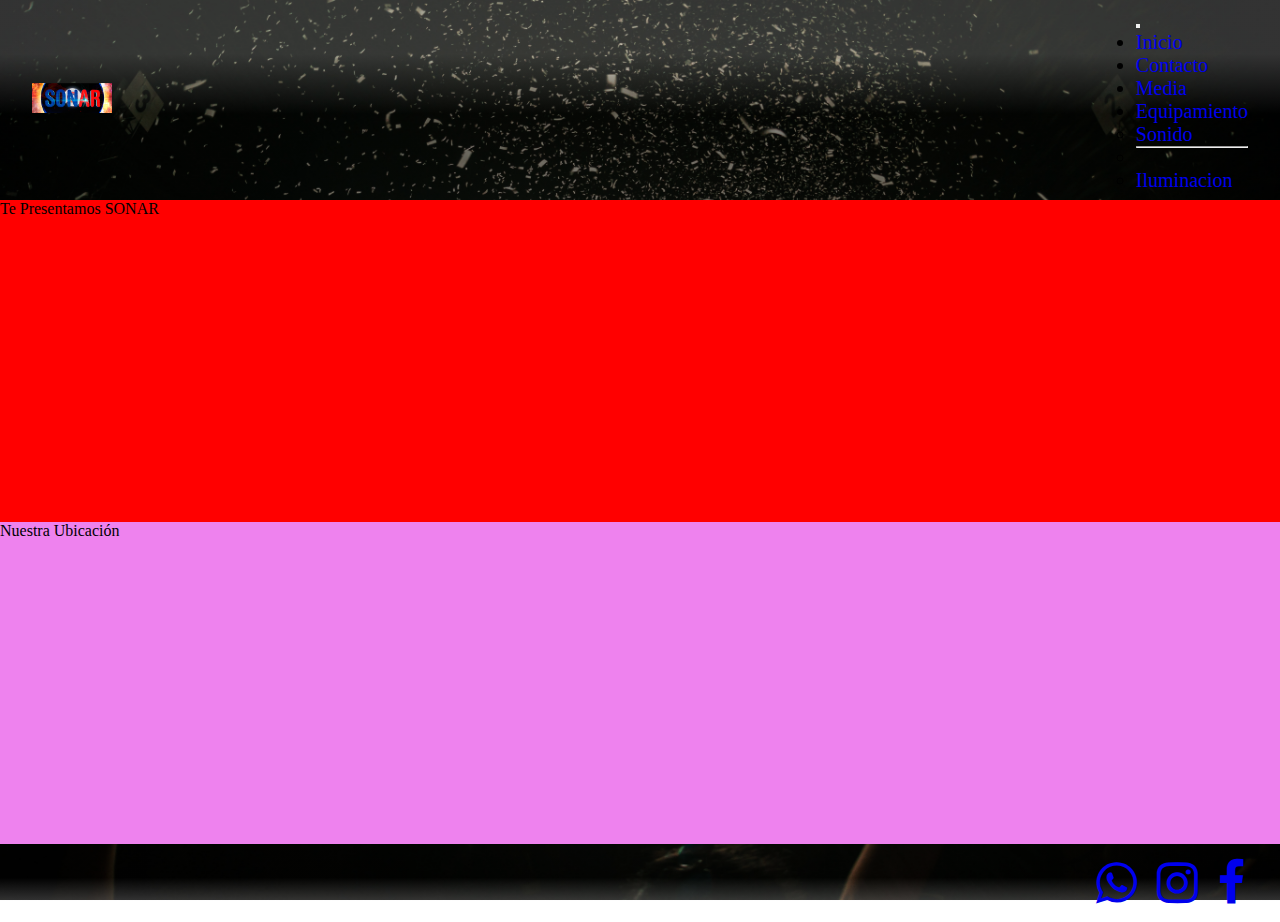
==== commit 338a7ab9: "primer" ====
--- a/index.html
+++ b/index.html
@@ -58,22 +58,19 @@
     </nav>
   </header>
     <!--Contenido Index-->
-    <main id="video-ubi">
-        <section class="grid-container">
-          <article class="item item1">
-              <p>Te Presentamos SONAR </p>
-          </article>
-          <article class="item item2">
-            <iframe width="100%" height="300px" src="https://www.youtube.com/embed/h57BL_APNJU" title="Tomorrowland Belgium 2022 l Official Trailer" frameborder="0" allow="accelerometer; autoplay; clipboard-write; encrypted-media; gyroscope; picture-in-picture" allowfullscreen></iframe>
-          </article>
-          <article class="item item3">
-              <p>Nuestra Ubicación</p>
-          </article>
-          <article class="item item4">
-            <iframe src="https://www.google.com/maps/embed?pb=!1m18!1m12!1m3!1d3284.0168878894538!2d-58.38375908423683!3d-34.60373446500705!2m3!1f0!2f0!3f0!3m2!1i1024!2i768!4f13.1!3m3!1m2!1s0x4aa9f0a6da5edb%3A0x11bead4e234e558b!2sObelisco!5e0!3m2!1ses!2sar!4v1658296206039!5m2!1ses!2sar" width="100%" height="300" style="border:0;" allowfullscreen="" loading="lazy" referrerpolicy="no-referrer-when-downgrade"></iframe>
-          </article>
-      </section>
-      <article>
+    <main>
+      
+      <div class="container-fluid text-center">
+        <div class="row">
+           <div class="col-md-4" style="background-color:red ;"><p class="titulo-presentacion">Te Presentamos SONAR</p><iframe width="100%" height="300px" src="https://www.youtube.com/embed/h57BL_APNJU" title="Tomorrowland Belgium 2022 l Official Trailer" frameborder="0" allow="accelerometer; autoplay; clipboard-write; encrypted-media; gyroscope; picture-in-picture" allowfullscreen></iframe>
+          </div>
+          <div class="col-md-4">
+          </div>
+          <div class="col-md-4" style="background-color:violet ;"><P class="titulo-ubi">Nuestra Ubicación</P><iframe src="https://www.google.com/maps/embed?pb=!1m18!1m12!1m3!1d3284.0168878894538!2d-58.38375908423683!3d-34.60373446500705!2m3!1f0!2f0!3f0!3m2!1i1024!2i768!4f13.1!3m3!1m2!1s0x4aa9f0a6da5edb%3A0x11bead4e234e558b!2sObelisco!5e0!3m2!1ses!2sar!4v1658296206039!5m2!1ses!2sar" width="100%" height="300" style="border:0;" allowfullscreen="" loading="lazy" referrerpolicy="no-referrer-when-downgrade"></iframe>
+          </div>
+        </div>
+      </div>
+    
       </main>
       <!--Footer-->
       <footer class="container-fluid">
--- a/css/estilos.css
+++ b/css/estilos.css
@@ -93,7 +93,7 @@
   align-items: center;
 }
 
-.item1 {
+.item1, .item3 {
   color: rgb(255, 255, 255);
   flex-direction: column;
   justify-content: end;
@@ -102,7 +102,7 @@
   grid-area: titulo;
 }
 
-.item2 {
+.item2, .item4 {
   flex-direction: column;
   justify-content: flex-start;
   margin-top: 35px;
@@ -110,18 +110,10 @@
 }
 
 .item3 {
-  color: rgb(255, 255, 255);
-  flex-direction: column;
-  justify-content: end;
-  border-bottom: rgb(255, 255, 255) solid 2px;
-  border-radius: 20px;
   grid-area: titulo-ubi;
 }
 
 .item4 {
-  flex-direction: column;
-  justify-content: flex-start;
-  margin-top: 35px;
   margin-bottom: 35px;
   grid-area: ubi;
 }
@@ -138,7 +130,7 @@
     grid-template-columns: 100%;
     grid-template-areas: "titulo" "video" "titulo-ubi" "ubi" ".";
   }
-  .item1 {
+  .item1, .item3 {
     text-align: center;
   }
   .item3 {
@@ -294,11 +286,7 @@
   margin-bottom: 40px;
 }
 
-.carousel-control-prev {
-  margin-bottom: 80px;
-}
-
-.carousel-control-next {
+.carousel-control-prev, .carousel-control-next {
   margin-bottom: 80px;
 }
 
@@ -317,12 +305,12 @@
 }
 
 .fondo-img {
+  border-radius: 20px;
   background-color: rgba(0, 0, 0, 0.507);
-  border-radius: 20px;
 }
 
 /*fondo iluminacion====================*/
 .iluminacion-fondo {
+  border-radius: 20px;
   background-color: rgba(0, 0, 0, 0.507);
-  border-radius: 20px;
 }/*# sourceMappingURL=estilos.css.map */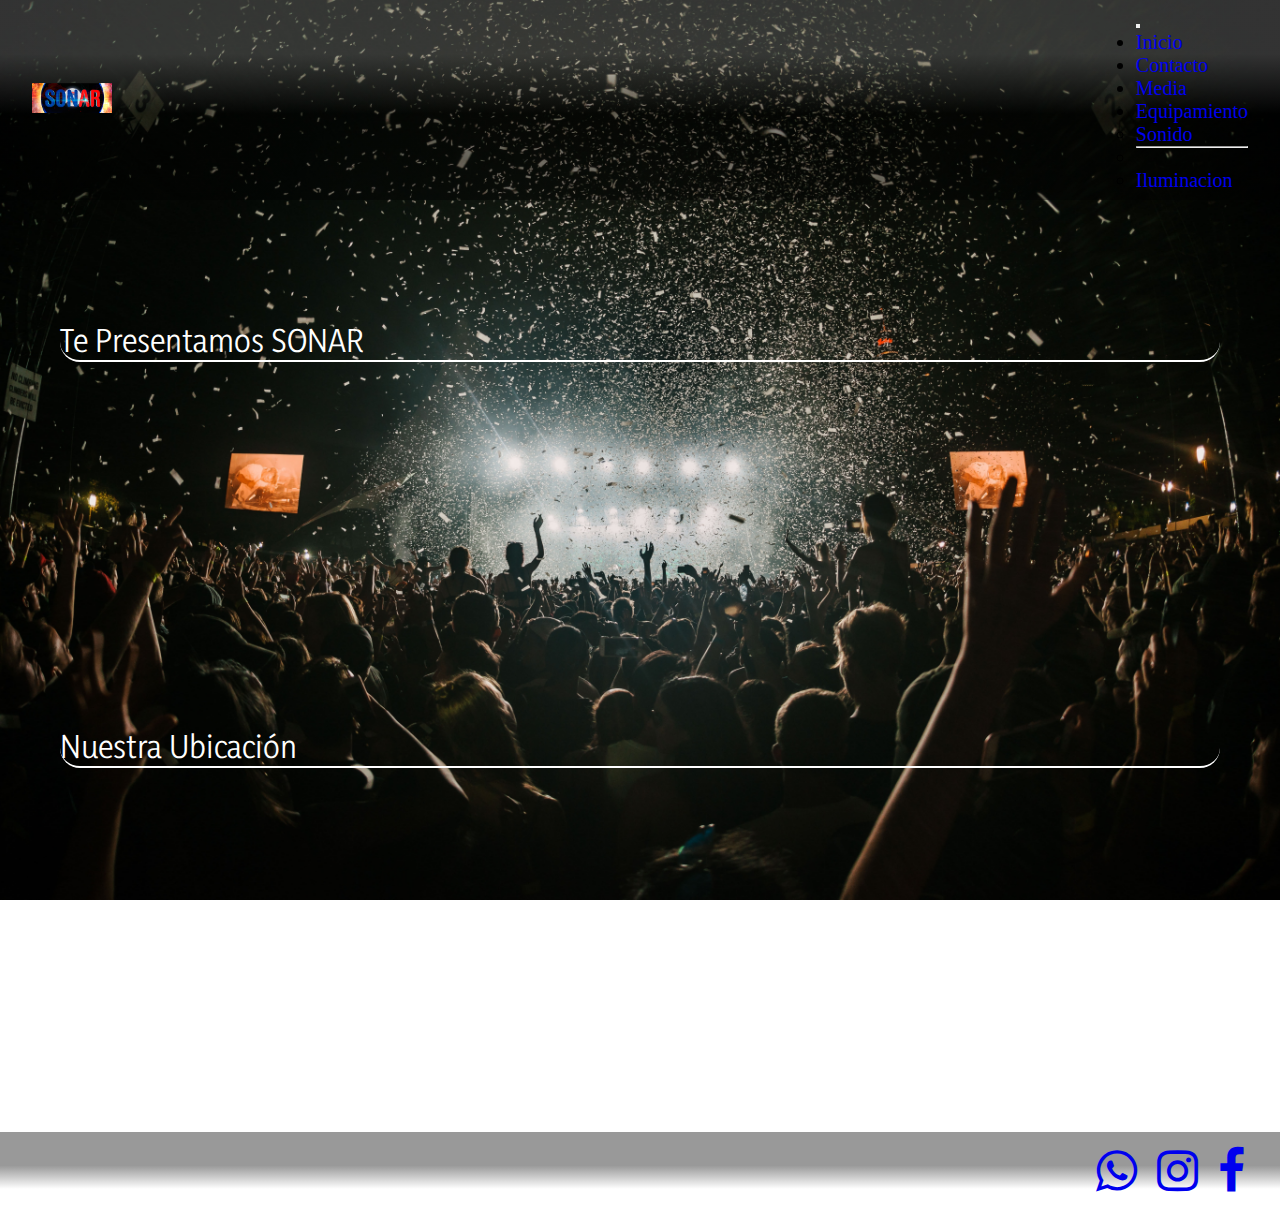
==== commit 2a6ffca1: "full-bootstrap" ====
--- a/index.html
+++ b/index.html
@@ -60,13 +60,13 @@
     <!--Contenido Index-->
     <main>
       
-      <div class="container-fluid text-center">
+      <div class="container-fluid text-center grid-container">
         <div class="row">
-           <div class="col-md-4" style="background-color:red ;"><p class="titulo-presentacion">Te Presentamos SONAR</p><iframe width="100%" height="300px" src="https://www.youtube.com/embed/h57BL_APNJU" title="Tomorrowland Belgium 2022 l Official Trailer" frameborder="0" allow="accelerometer; autoplay; clipboard-write; encrypted-media; gyroscope; picture-in-picture" allowfullscreen></iframe>
+           <div class="col-md-4 video-index"><p class="titulos-index">Te Presentamos SONAR</p><iframe width="100%" height="300px" src="https://www.youtube.com/embed/h57BL_APNJU" title="Tomorrowland Belgium 2022 l Official Trailer" frameborder="0" allow="accelerometer; autoplay; clipboard-write; encrypted-media; gyroscope; picture-in-picture" allowfullscreen></iframe>
           </div>
           <div class="col-md-4">
           </div>
-          <div class="col-md-4" style="background-color:violet ;"><P class="titulo-ubi">Nuestra Ubicación</P><iframe src="https://www.google.com/maps/embed?pb=!1m18!1m12!1m3!1d3284.0168878894538!2d-58.38375908423683!3d-34.60373446500705!2m3!1f0!2f0!3f0!3m2!1i1024!2i768!4f13.1!3m3!1m2!1s0x4aa9f0a6da5edb%3A0x11bead4e234e558b!2sObelisco!5e0!3m2!1ses!2sar!4v1658296206039!5m2!1ses!2sar" width="100%" height="300" style="border:0;" allowfullscreen="" loading="lazy" referrerpolicy="no-referrer-when-downgrade"></iframe>
+          <div class="col-md-4 ubicacion-index"><P class="titulos-index">Nuestra Ubicación</P><iframe src="https://www.google.com/maps/embed?pb=!1m18!1m12!1m3!1d3284.0168878894538!2d-58.38375908423683!3d-34.60373446500705!2m3!1f0!2f0!3f0!3m2!1i1024!2i768!4f13.1!3m3!1m2!1s0x4aa9f0a6da5edb%3A0x11bead4e234e558b!2sObelisco!5e0!3m2!1ses!2sar!4v1658296206039!5m2!1ses!2sar" width="100%" height="300" style="border:0;" allowfullscreen="" loading="lazy" referrerpolicy="no-referrer-when-downgrade"></iframe>
           </div>
         </div>
       </div>
--- a/css/estilos.css
+++ b/css/estilos.css
@@ -60,84 +60,32 @@
   padding-right: 20px;
 }
 
-/*footer responsive====================*/
+/* Index Grid Bootstrap =============================*/
+.titulos-index, .titulo-contacto {
+  font-family: "Yaldevi";
+  font-size: 30px;
+  color: rgb(255, 255, 255);
+  border-bottom: rgb(255, 255, 255) solid 2px;
+  border-radius: 20px;
+}
+
+.video-index, .ubicacion-index {
+  margin-top: 60px;
+}
+
+.grid-container {
+  padding: 60px;
+}
+
 @media (max-width: 768px) {
-  footer {
-    display: flex;
-    justify-content: flex-end;
-    align-items: flex-end;
-  }
-  footer ul li {
-    padding-left: 20px;
-  }
-  .iconfb {
-    padding-right: 10px;
-  }
-}
-/* Index Grid =============================*/
-.grid-container {
-  font-family: "Yaldevi", sans-serif;
-  font-size: 35px;
-  width: 90%;
-  height: 600px;
-  margin: 40px auto;
-  display: grid;
-  grid-template-columns: 30% 40% 30%;
-  grid-template-rows: 100px;
-  grid-template-areas: "titulo .  titulo-ubi" "video  .  ubi";
-}
-
-.item {
-  display: flex;
-  justify-content: center;
-  align-items: center;
-}
-
-.item1, .item3 {
-  color: rgb(255, 255, 255);
-  flex-direction: column;
-  justify-content: end;
-  border-bottom: rgb(255, 255, 255) solid 2px;
-  border-radius: 20px;
-  grid-area: titulo;
-}
-
-.item2, .item4 {
-  flex-direction: column;
-  justify-content: flex-start;
-  margin-top: 35px;
-  grid-area: video;
-}
-
-.item3 {
-  grid-area: titulo-ubi;
-}
-
-.item4 {
-  margin-bottom: 35px;
-  grid-area: ubi;
-}
-
-/*Index Grid Responsive=======================*/
-@media (max-width: 768px) {
+  .video-index, .ubicacion-index {
+    margin-top: 5px;
+  }
   .grid-container {
-    font-family: "Yaldevi", sans-serif;
-    font-size: 35px;
-    width: 90%;
-    height: 110vh;
-    margin: 40px auto;
-    display: grid;
-    grid-template-columns: 100%;
-    grid-template-areas: "titulo" "video" "titulo-ubi" "ubi" ".";
-  }
-  .item1, .item3 {
-    text-align: center;
-  }
-  .item3 {
-    text-align: center;
-  }
-}
-/*Barra de navegacion=============================*/
+    padding: 0px;
+  }
+}
+/*Barra de navegacion Bootstrap=============================*/
 header {
   display: flex;
   justify-content: space-between;
@@ -149,8 +97,8 @@
   background: linear-gradient(180deg, rgba(255, 255, 255, 0.1965161064) 27%, rgba(0, 0, 0, 0.4009978992) 57%, rgba(0, 0, 0, 0.4009978992) 100%, rgba(0, 0, 0, 0.4037990196) 100%);
 }
 
-/*FORMULARIO DE CONTACTO===================================*/
-.contenido {
+/*FORMULARIO DE CONTACTO BootStrap===================================*/
+.formulario {
   background: rgba(0, 0, 0, 0.507);
   color: rgb(255, 255, 255);
   font-family: "Yaldevi";
@@ -160,50 +108,13 @@
   margin-left: auto;
   margin-right: auto;
   padding: 1.5em;
-  margin-bottom: 150px;
-}
-
-.contenedor-contacto {
   box-shadow: 0 0 20px 0 rgba(255, 255, 255, 0.301);
   border-radius: 20px;
-}
-
-.contenedor-contacto > * {
-  padding: 1em;
-}
-
-.formulario-contacto {
   background-color: rgba(0, 0, 0, 0.507);
   border-radius: 20px;
 }
 
-.formulario-contacto form {
-  display: grid;
-  grid-template-columns: 1fr 1fr;
-}
-
-.formulario-contacto form .bloque {
-  grid-column: 1/3;
-}
-
-.formulario-contacto form p {
-  margin: 0;
-  padding: 1em;
-}
-
-.formulario-contacto form button,
-.formulario-contacto form input,
-.formulario-contacto form textarea {
-  width: 100%;
-  padding: 0.7em;
-  border: none;
-  background: none;
-  outline: 0;
-  border-bottom: 1px solid rgb(255, 255, 255);
-  color: rgb(255, 255, 255);
-}
-
-.formulario-contacto form button {
+.btn {
   background-color: #1100ff;
   border-radius: 20px;
   border: 0;
@@ -211,62 +122,61 @@
   padding: 1em;
   cursor: pointer;
   font-family: "Yaldevi";
+  width: 100%;
 }
 
 /*color boton gradiente*/
-.formulario-contacto form button:hover {
+.btn:hover {
   background: rgb(2, 0, 36);
   background: linear-gradient(90deg, rgb(2, 0, 36) 0%, rgb(6, 5, 79) 15%, rgb(255, 0, 0) 52%, rgb(9, 9, 121) 85%);
 }
 
-.info-contacto {
+.img-contacto {
   color: rgb(255, 255, 255);
   border-radius: 20px;
   background-image: url(../assets/backgrounds/fondo3.jpg);
   background-size: cover;
-}
-
+  height: 500px;
+  margin-left: 0.5px;
+}
+
+@media (max-width: 768px) {
+  .img-contacto {
+    margin-left: 1px;
+  }
+}
 .icono-perfil {
-  display: flex;
-  justify-content: center;
-  margin-bottom: 1em;
-}
-
-.info-contacto h2 {
   display: flex;
   justify-content: center;
   text-align: center;
-  margin-bottom: 150px;
-}
-
-.info-contacto ul {
+  margin-bottom: 1em;
+  font-size: 30px;
+  margin-top: 20px;
+}
+
+.txt-contacto {
+  display: flex;
+  justify-content: center;
+  text-align: center;
+  margin-top: 10px;
+  font-family: "Yaldevi";
+}
+
+.titulo-contacto {
+  text-align: center;
+}
+
+.icono-tel {
+  margin-top: 140px;
+  text-decoration: none;
   list-style-type: none;
 }
 
-.info-contacto ul li {
-  padding: 0.3em;
-}
-
-/*Formulario responsive========================*/
-@media (min-width: 768px) {
-  .body-contact {
-    height: 100vh;
-    padding: 0 4rem;
-  }
-  .contenedor-contacto {
-    display: grid;
-    grid-template-columns: 2fr 1fr;
-  }
-  .contenedor-contacto > * {
-    padding: 2em;
-  }
-  .info-contacto h4,
-.info-contacto ul,
-.info-contacto p {
-    padding: 1em;
-    text-align: left;
-  }
-}
+.icono-email {
+  text-decoration: none;
+  list-style-type: none;
+}
+
 /*carrusel====================================*/
 .carrusel {
   width: 29%;
